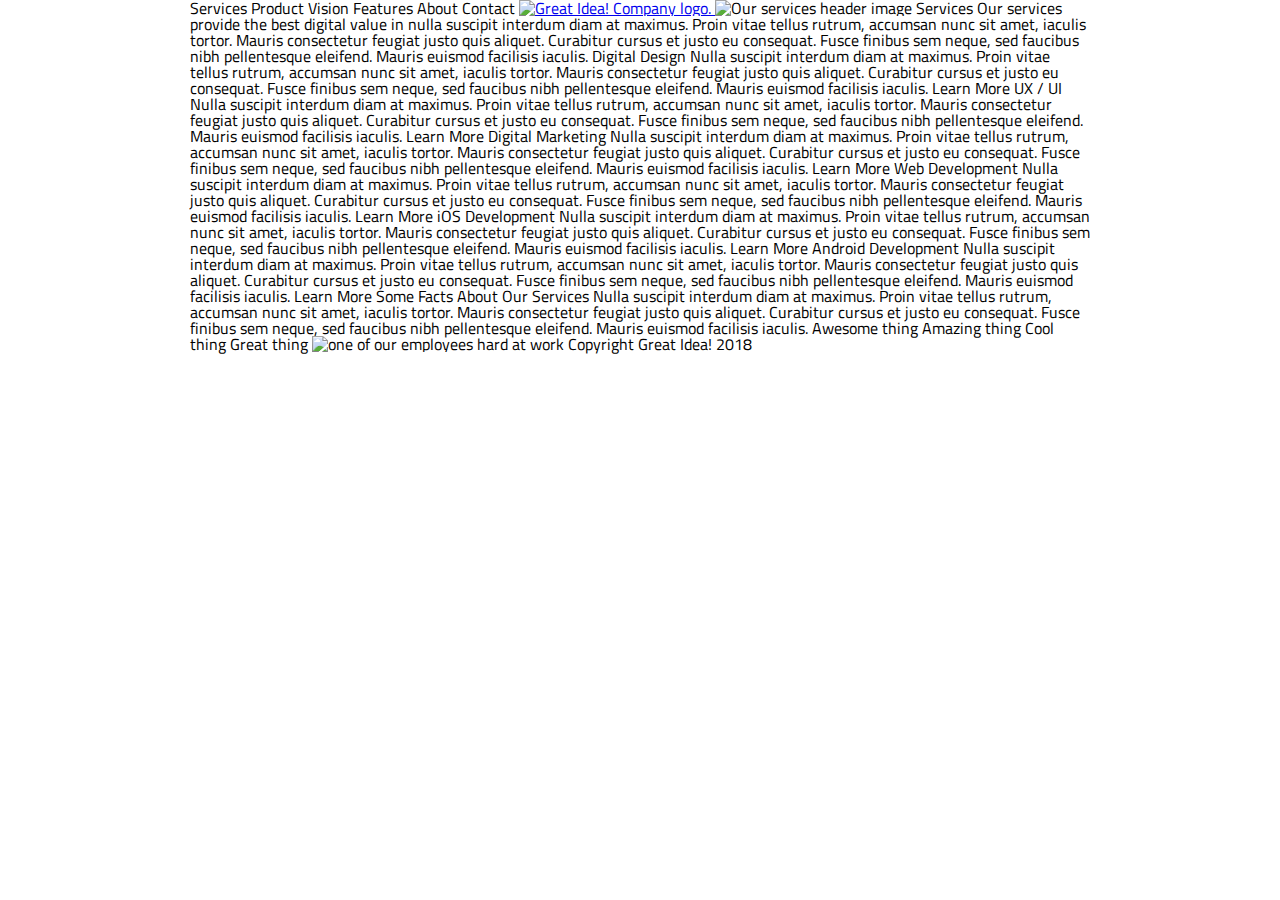
==== great-idea/services.html @ 1a85c4cb "header/section1 done" ====
<!doctype html>

<html lang="en">
<head>
  <meta charset="utf-8">

  <title>Great Idea!</title>

  <link href="https://fonts.googleapis.com/css?family=Bangers|Titillium+Web" rel="stylesheet">
  <link rel="stylesheet" href="css/index.css">

  <!--[if lt IE 9]>
    <script src="https://cdnjs.cloudflare.com/ajax/libs/html5shiv/3.7.3/html5shiv.js"></script>
  <![endif]-->
</head>

<body>


Services
Product
Vision
Features
About
Contact

<a href="index.html">
  <img class="logo" src="img/logo.png" alt="Great Idea! Company logo.">
</a>

<img class="services-header-img" src="img/services-header.jpg" alt="Our services header image">

Services

Our services provide the best digital value in nulla suscipit interdum diam at maximus. Proin vitae tellus rutrum, accumsan nunc sit amet, iaculis tortor. Mauris consectetur feugiat justo quis aliquet. Curabitur cursus et justo eu consequat. Fusce finibus sem neque, sed faucibus nibh pellentesque eleifend. Mauris euismod facilisis iaculis.


Digital Design

Nulla suscipit interdum diam at maximus. Proin vitae tellus rutrum, accumsan nunc sit amet, iaculis tortor. Mauris consectetur feugiat justo quis aliquet. Curabitur cursus et justo eu consequat. Fusce finibus sem neque, sed faucibus nibh pellentesque
eleifend. Mauris euismod facilisis iaculis.

Learn More



UX / UI

Nulla suscipit interdum diam at maximus. Proin vitae tellus rutrum, accumsan nunc sit amet, iaculis tortor. Mauris consectetur feugiat justo quis aliquet. Curabitur cursus et justo eu consequat. Fusce finibus sem neque, sed faucibus nibh pellentesque
eleifend. Mauris euismod facilisis iaculis.

Learn More



Digital Marketing

Nulla suscipit interdum diam at maximus. Proin vitae tellus rutrum, accumsan nunc sit amet, iaculis tortor. Mauris consectetur feugiat justo quis aliquet. Curabitur cursus et justo eu consequat. Fusce finibus sem neque, sed faucibus nibh pellentesque
eleifend. Mauris euismod facilisis iaculis.

Learn More



Web Development

Nulla suscipit interdum diam at maximus. Proin vitae tellus rutrum, accumsan nunc sit amet, iaculis tortor. Mauris consectetur feugiat justo quis aliquet. Curabitur cursus et justo eu consequat. Fusce finibus sem neque, sed faucibus nibh pellentesque
eleifend. Mauris euismod facilisis iaculis.

Learn More



iOS Development

Nulla suscipit interdum diam at maximus. Proin vitae tellus rutrum, accumsan nunc sit amet, iaculis tortor. Mauris consectetur feugiat justo quis aliquet. Curabitur cursus et justo eu consequat. Fusce finibus sem neque, sed faucibus nibh pellentesque
eleifend. Mauris euismod facilisis iaculis.

Learn More



Android Development

Nulla suscipit interdum diam at maximus. Proin vitae tellus rutrum, accumsan nunc sit amet, iaculis tortor. Mauris consectetur feugiat justo quis aliquet. Curabitur cursus et justo eu consequat. Fusce finibus sem neque, sed faucibus nibh pellentesque
eleifend. Mauris euismod facilisis iaculis.

Learn More


Some Facts About Our Services

Nulla suscipit interdum diam at maximus. Proin vitae tellus rutrum, accumsan nunc sit amet, iaculis tortor. Mauris consectetur feugiat justo quis aliquet. Curabitur cursus et justo eu consequat. Fusce finibus sem neque, sed faucibus nibh pellentesque
eleifend. Mauris euismod facilisis iaculis.


Awesome thing
Amazing thing
Cool thing
Great thing

<img class="services-info-img" src="img/services-info.png" alt="one of our employees hard at work">

Copyright Great Idea! 2018

</body>

</html>
---- great-idea/css/index.css ----
/* http://meyerweb.com/eric/tools/css/reset/ 
   v2.0 | 20110126
   License: none (public domain)
*/

html, body, div, span, applet, object, iframe,
h1, h2, h3, h4, h5, h6, p, blockquote, pre,
a, abbr, acronym, address, big, cite, code,
del, dfn, em, img, ins, kbd, q, s, samp,
small, strike, strong, sub, sup, tt, var,
b, u, i, center,
dl, dt, dd, ol, ul, li,
fieldset, form, label, legend,
table, caption, tbody, tfoot, thead, tr, th, td,
article, aside, canvas, details, embed, 
figure, figcaption, footer, header, hgroup, 
menu, nav, output, ruby, section, summary,
time, mark, audio, video {
	margin: 0;
	padding: 0;
	border: 0;
	font-size: 100%;
	font: inherit;
	vertical-align: baseline;
}
/* HTML5 display-role reset for older browsers */
article, aside, details, figcaption, figure, 
footer, header, hgroup, menu, nav, section {
	display: block;
}
body {
	width: 900px;
	margin: 0 auto;
	line-height: 1;
}
ol, ul {
	list-style: none;
}
blockquote, q {
	quotes: none;
}
blockquote:before, blockquote:after,
q:before, q:after {
	content: '';
	content: none;
}
table {
	border-collapse: collapse;
	border-spacing: 0;
}

/* Set every element's box-sizing to border-box */
* {
    box-sizing: border-box;
}

html, body {
    height: 100%;
    font-family: 'Titillium Web', sans-serif;
}

h1, h2, h3, h4, h5 {
    font-family: 'Bangers', cursive;
    letter-spacing: 1px;
    margin-bottom: 15px;
}

/* Copy and paste your work from yesterday here and start to refactor into flexbox */

/* index.html styles here */

/* Header Styles */
header {
	display:flex;
	justify-content:space-between;
}
nav {
	width:70%;
	padding:25px;
	display:flex;
}
nav a {
	text-align:center;
	color:grey;
	text-decoration:none;
	width:16%;
}


/* Section one styles */
.one {
	padding:30px;
	display:flex;
}
.innovate {
	width:50%;
	text-align:center;
	margin:15px;
}
.innovate h1 {
	font-size:75px;
}
button {
	padding:10px 55px 10px 55px;
}

/* Mid-container used to add top and bottom border around middle of page */
.mid-container{
	border-top: 1px solid black;
	border-bottom: 1px solid black;
	padding-top:25px;
	padding-bottom:25px;
	margin-top:25px;
	margin-bottom:25px;
}
.mid-img{
	padding:15px;
}

/* Section two styles */
.two{
	border-top: 1px solid black;
	display:inline-block;
	width:100%;
	padding:20px;
}
.sectionTwo-containers{
	display:inline-block;
	width:49%
}

/* Section three styles */
.three{
	border-bottom:1px solid black;
	padding:20px;
}
.sectionThree-containers{
	display:inline-block;
	width:33%;
}

/* Footer styles */
footer {
	padding-top:20px;
}
address p{
	margin-bottom:20px;
}
#copyright {
	text-align:center;
}
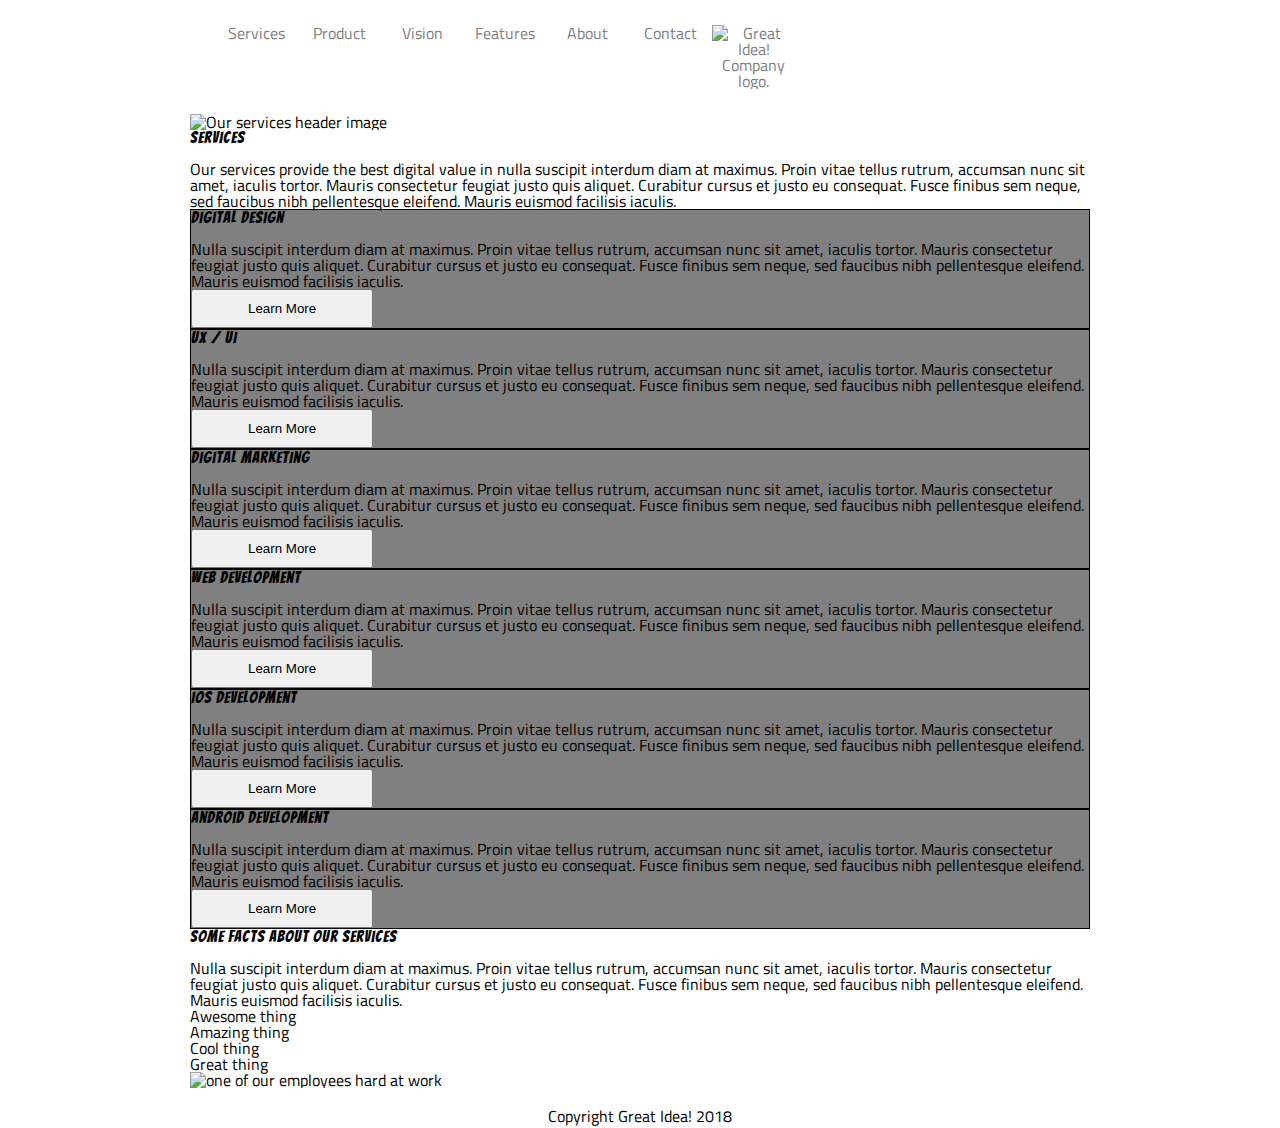
==== commit c69a687e: "semantics done for services.html" ====
--- a/great-idea/services.html
+++ b/great-idea/services.html
@@ -16,92 +16,135 @@
 
 <body>
 
+  <!-- Footer content -->
 
-Services
-Product
-Vision
-Features
-About
-Contact
+  <!-- Header content -->
+  <header>
+    <nav>
+      <a href="#">Services</a>
+      <a href="#">Product</a>
+      <a href="#">Vision</a>
+      <a href="#">Features</a>
+      <a href="#">About</a>
+      <a href="#">Contact</a>
+      <a href="index.html">
+        <img class="logo" src="img/logo.png" alt="Great Idea! Company logo.">
+      </a>
+    </nav>
+    
+  </header>
 
-<a href="index.html">
-  <img class="logo" src="img/logo.png" alt="Great Idea! Company logo.">
-</a>
+
 
 <img class="services-header-img" src="img/services-header.jpg" alt="Our services header image">
 
-Services
+<!-- Services content -->
+<section class="service-section">
+  <h2>Services</h2>
 
-Our services provide the best digital value in nulla suscipit interdum diam at maximus. Proin vitae tellus rutrum, accumsan nunc sit amet, iaculis tortor. Mauris consectetur feugiat justo quis aliquet. Curabitur cursus et justo eu consequat. Fusce finibus sem neque, sed faucibus nibh pellentesque eleifend. Mauris euismod facilisis iaculis.
+  <p>
+    Our services provide the best digital value in nulla suscipit interdum diam at maximus. 
+    Proin vitae tellus rutrum, accumsan nunc sit amet, iaculis tortor. 
+    Mauris consectetur feugiat justo quis aliquet. Curabitur cursus et justo eu consequat. 
+    Fusce finibus sem neque, sed faucibus nibh pellentesque eleifend. 
+    Mauris euismod facilisis iaculis.
+  </p>
+</section>
+
+<!-- Middle section content -->
+<section class="middle-section">
+  <div class="mid-container">
+    <h3>Digital Design</h3>
+
+    <p>
+      Nulla suscipit interdum diam at maximus. Proin vitae tellus rutrum, accumsan nunc sit amet, iaculis tortor. Mauris consectetur feugiat justo quis aliquet. Curabitur cursus et justo eu consequat. Fusce finibus sem neque, sed faucibus nibh pellentesque
+      eleifend. Mauris euismod facilisis iaculis.
+    </p>
+
+    <button type="button">Learn More</button>
+  </div>
 
 
-Digital Design
+  <div class="mid-container">
+    <h3>UX / UI</h3>
 
-Nulla suscipit interdum diam at maximus. Proin vitae tellus rutrum, accumsan nunc sit amet, iaculis tortor. Mauris consectetur feugiat justo quis aliquet. Curabitur cursus et justo eu consequat. Fusce finibus sem neque, sed faucibus nibh pellentesque
-eleifend. Mauris euismod facilisis iaculis.
+    <p>
+      Nulla suscipit interdum diam at maximus. Proin vitae tellus rutrum, accumsan nunc sit amet, iaculis tortor. Mauris consectetur feugiat justo quis aliquet. Curabitur cursus et justo eu consequat. Fusce finibus sem neque, sed faucibus nibh pellentesque
+      eleifend. Mauris euismod facilisis iaculis.
+    </p>
 
-Learn More
+    <button type="button">Learn More</button>
+  </div>
 
+  <div class="mid-container">
+    <h3>Digital Marketing</h3>
 
+    <p>
+      Nulla suscipit interdum diam at maximus. Proin vitae tellus rutrum, accumsan nunc sit amet, iaculis tortor. Mauris consectetur feugiat justo quis aliquet. Curabitur cursus et justo eu consequat. Fusce finibus sem neque, sed faucibus nibh pellentesque
+      eleifend. Mauris euismod facilisis iaculis.
+    </p>
 
-UX / UI
+    <button type="button">Learn More</button>
+  </div>
 
-Nulla suscipit interdum diam at maximus. Proin vitae tellus rutrum, accumsan nunc sit amet, iaculis tortor. Mauris consectetur feugiat justo quis aliquet. Curabitur cursus et justo eu consequat. Fusce finibus sem neque, sed faucibus nibh pellentesque
-eleifend. Mauris euismod facilisis iaculis.
+  <div class="mid-container">
+    <h3>Web Development</h3>
 
-Learn More
+    <p>
+      Nulla suscipit interdum diam at maximus. Proin vitae tellus rutrum, accumsan nunc sit amet, iaculis tortor. Mauris consectetur feugiat justo quis aliquet. Curabitur cursus et justo eu consequat. Fusce finibus sem neque, sed faucibus nibh pellentesque
+      eleifend. Mauris euismod facilisis iaculis.
+    </p>
 
+    <button type="button">Learn More</button>
+  </div>
 
+  <div class="mid-container">
+    <h3>iOS Development</h3>
 
-Digital Marketing
+    <p>
+      Nulla suscipit interdum diam at maximus. Proin vitae tellus rutrum, accumsan nunc sit amet, iaculis tortor. Mauris consectetur feugiat justo quis aliquet. Curabitur cursus et justo eu consequat. Fusce finibus sem neque, sed faucibus nibh pellentesque
+      eleifend. Mauris euismod facilisis iaculis.
+    </p>
 
-Nulla suscipit interdum diam at maximus. Proin vitae tellus rutrum, accumsan nunc sit amet, iaculis tortor. Mauris consectetur feugiat justo quis aliquet. Curabitur cursus et justo eu consequat. Fusce finibus sem neque, sed faucibus nibh pellentesque
-eleifend. Mauris euismod facilisis iaculis.
+    <button type="button">Learn More</button>
+  </div>
 
-Learn More
+  <div class="mid-container">
+    <h3>Android Development</h3>
 
+    <p>
+      Nulla suscipit interdum diam at maximus. Proin vitae tellus rutrum, accumsan nunc sit amet, iaculis tortor. Mauris consectetur feugiat justo quis aliquet. Curabitur cursus et justo eu consequat. Fusce finibus sem neque, sed faucibus nibh pellentesque
+      eleifend. Mauris euismod facilisis iaculis.
+    </p>
 
+    <button type="button">Learn More</button>
+  </div>
+</section>
 
-Web Development
+<!-- Facts about services content -->
+<section class="facts-section">
+  <div>
+      <h3>Some Facts About Our Services</h3>
 
-Nulla suscipit interdum diam at maximus. Proin vitae tellus rutrum, accumsan nunc sit amet, iaculis tortor. Mauris consectetur feugiat justo quis aliquet. Curabitur cursus et justo eu consequat. Fusce finibus sem neque, sed faucibus nibh pellentesque
-eleifend. Mauris euismod facilisis iaculis.
+      <p>
+        Nulla suscipit interdum diam at maximus. Proin vitae tellus rutrum, accumsan nunc sit amet, iaculis tortor. Mauris consectetur feugiat justo quis aliquet. Curabitur cursus et justo eu consequat. Fusce finibus sem neque, sed faucibus nibh pellentesque
+        eleifend. Mauris euismod facilisis iaculis.
+      </p>
+    
+      <ul>
+        <li>Awesome thing</li>
+        <li>Amazing thing</li>
+        <li>Cool thing</li>
+        <li>Great thing</li>
+      </ul>
+  </div> 
+  <img class="services-info-img" src="img/services-info.png" alt="one of our employees hard at work">
+</section>
 
-Learn More
-
-
-
-iOS Development
-
-Nulla suscipit interdum diam at maximus. Proin vitae tellus rutrum, accumsan nunc sit amet, iaculis tortor. Mauris consectetur feugiat justo quis aliquet. Curabitur cursus et justo eu consequat. Fusce finibus sem neque, sed faucibus nibh pellentesque
-eleifend. Mauris euismod facilisis iaculis.
-
-Learn More
-
-
-
-Android Development
-
-Nulla suscipit interdum diam at maximus. Proin vitae tellus rutrum, accumsan nunc sit amet, iaculis tortor. Mauris consectetur feugiat justo quis aliquet. Curabitur cursus et justo eu consequat. Fusce finibus sem neque, sed faucibus nibh pellentesque
-eleifend. Mauris euismod facilisis iaculis.
-
-Learn More
-
-
-Some Facts About Our Services
-
-Nulla suscipit interdum diam at maximus. Proin vitae tellus rutrum, accumsan nunc sit amet, iaculis tortor. Mauris consectetur feugiat justo quis aliquet. Curabitur cursus et justo eu consequat. Fusce finibus sem neque, sed faucibus nibh pellentesque
-eleifend. Mauris euismod facilisis iaculis.
-
-
-Awesome thing
-Amazing thing
-Cool thing
-Great thing
-
-<img class="services-info-img" src="img/services-info.png" alt="one of our employees hard at work">
-
-Copyright Great Idea! 2018
+<!-- Footer content -->
+<footer id="copyright">
+  Copyright Great Idea! 2018
+</footer>
 
 </body>
 
--- a/great-idea/css/index.css
+++ b/great-idea/css/index.css
@@ -65,9 +65,8 @@
     margin-bottom: 15px;
 }
 
-/* Copy and paste your work from yesterday here and start to refactor into flexbox */
+/* index.html styles below */
 
-/* index.html styles here */
 
 /* Header Styles */
 header {
@@ -91,9 +90,9 @@
 .one {
 	padding:30px;
 	display:flex;
+	justify-content:space-between;
 }
 .innovate {
-	width:50%;
 	text-align:center;
 	margin:15px;
 }
@@ -104,40 +103,26 @@
 	padding:10px 55px 10px 55px;
 }
 
-/* Mid-container used to add top and bottom border around middle of page */
-.mid-container{
-	border-top: 1px solid black;
-	border-bottom: 1px solid black;
-	padding-top:25px;
-	padding-bottom:25px;
-	margin-top:25px;
-	margin-bottom:25px;
-}
-.mid-img{
-	padding:15px;
-}
 
 /* Section two styles */
 .two{
 	border-top: 1px solid black;
-	display:inline-block;
+	display:flex;
 	width:100%;
 	padding:20px;
 }
-.sectionTwo-containers{
-	display:inline-block;
-	width:49%
-}
+
 
 /* Section three styles */
 .three{
+	display:flex;
 	border-bottom:1px solid black;
 	padding:20px;
 }
-.sectionThree-containers{
+/* .sectionThree-containers{
 	display:inline-block;
 	width:33%;
-}
+} */
 
 /* Footer styles */
 footer {
@@ -148,4 +133,15 @@
 }
 #copyright {
 	text-align:center;
-}+}
+
+
+/* Services.html styles below */
+
+/* Middle section styles */
+.mid-container {
+	border:1px solid black;
+	background-color:gray;
+}
+
+/* Services section styles */
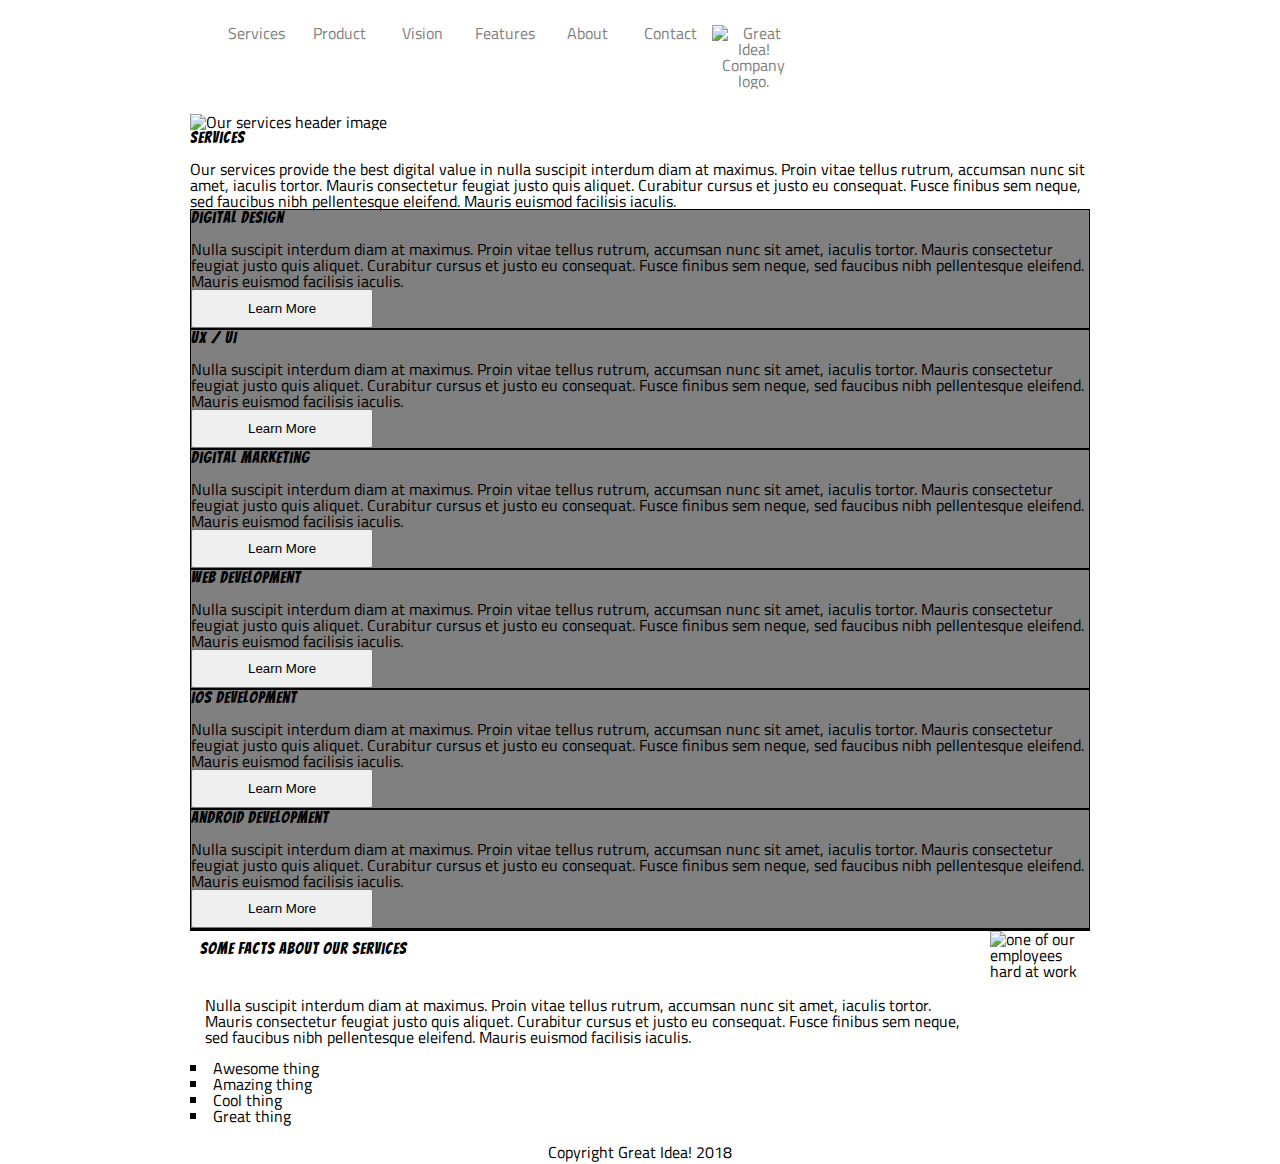
==== commit b394a9f6: "work save before standup" ====
--- a/great-idea/services.html
+++ b/great-idea/services.html
@@ -121,22 +121,25 @@
   </div>
 </section>
 
+<!-- Div placed for border across page -->
+<div class="border"></div>
+
 <!-- Facts about services content -->
 <section class="facts-section">
   <div>
-      <h3>Some Facts About Our Services</h3>
+    <h3>Some Facts About Our Services</h3>
 
-      <p>
-        Nulla suscipit interdum diam at maximus. Proin vitae tellus rutrum, accumsan nunc sit amet, iaculis tortor. Mauris consectetur feugiat justo quis aliquet. Curabitur cursus et justo eu consequat. Fusce finibus sem neque, sed faucibus nibh pellentesque
-        eleifend. Mauris euismod facilisis iaculis.
-      </p>
-    
-      <ul>
-        <li>Awesome thing</li>
-        <li>Amazing thing</li>
-        <li>Cool thing</li>
-        <li>Great thing</li>
-      </ul>
+    <p>
+      Nulla suscipit interdum diam at maximus. Proin vitae tellus rutrum, accumsan nunc sit amet, iaculis tortor. Mauris consectetur feugiat justo quis aliquet. Curabitur cursus et justo eu consequat. Fusce finibus sem neque, sed faucibus nibh pellentesque
+      eleifend. Mauris euismod facilisis iaculis.
+    </p>
+ 
+    <ul class="list">
+      <li>Awesome thing</li>
+      <li>Amazing thing</li>
+      <li>Cool thing</li>
+      <li>Great thing</li>
+    </ul>
   </div> 
   <img class="services-info-img" src="img/services-info.png" alt="one of our employees hard at work">
 </section>
--- a/great-idea/css/index.css
+++ b/great-idea/css/index.css
@@ -138,10 +138,35 @@
 
 /* Services.html styles below */
 
+
+/* Services section styles */
+
+
+
 /* Middle section styles */
 .mid-container {
 	border:1px solid black;
 	background-color:gray;
 }
 
-/* Services section styles */
+/* Facts section styles */
+.facts-section {
+	display:flex;
+}
+.facts-section h3 {
+	padding:10px;
+}
+.facts-section p {
+	padding:15px;
+}
+.list{
+	list-style-type: square;
+	list-style-position: inside;
+}
+
+
+.border{
+	border:1px solid black;
+	width:100%;
+
+}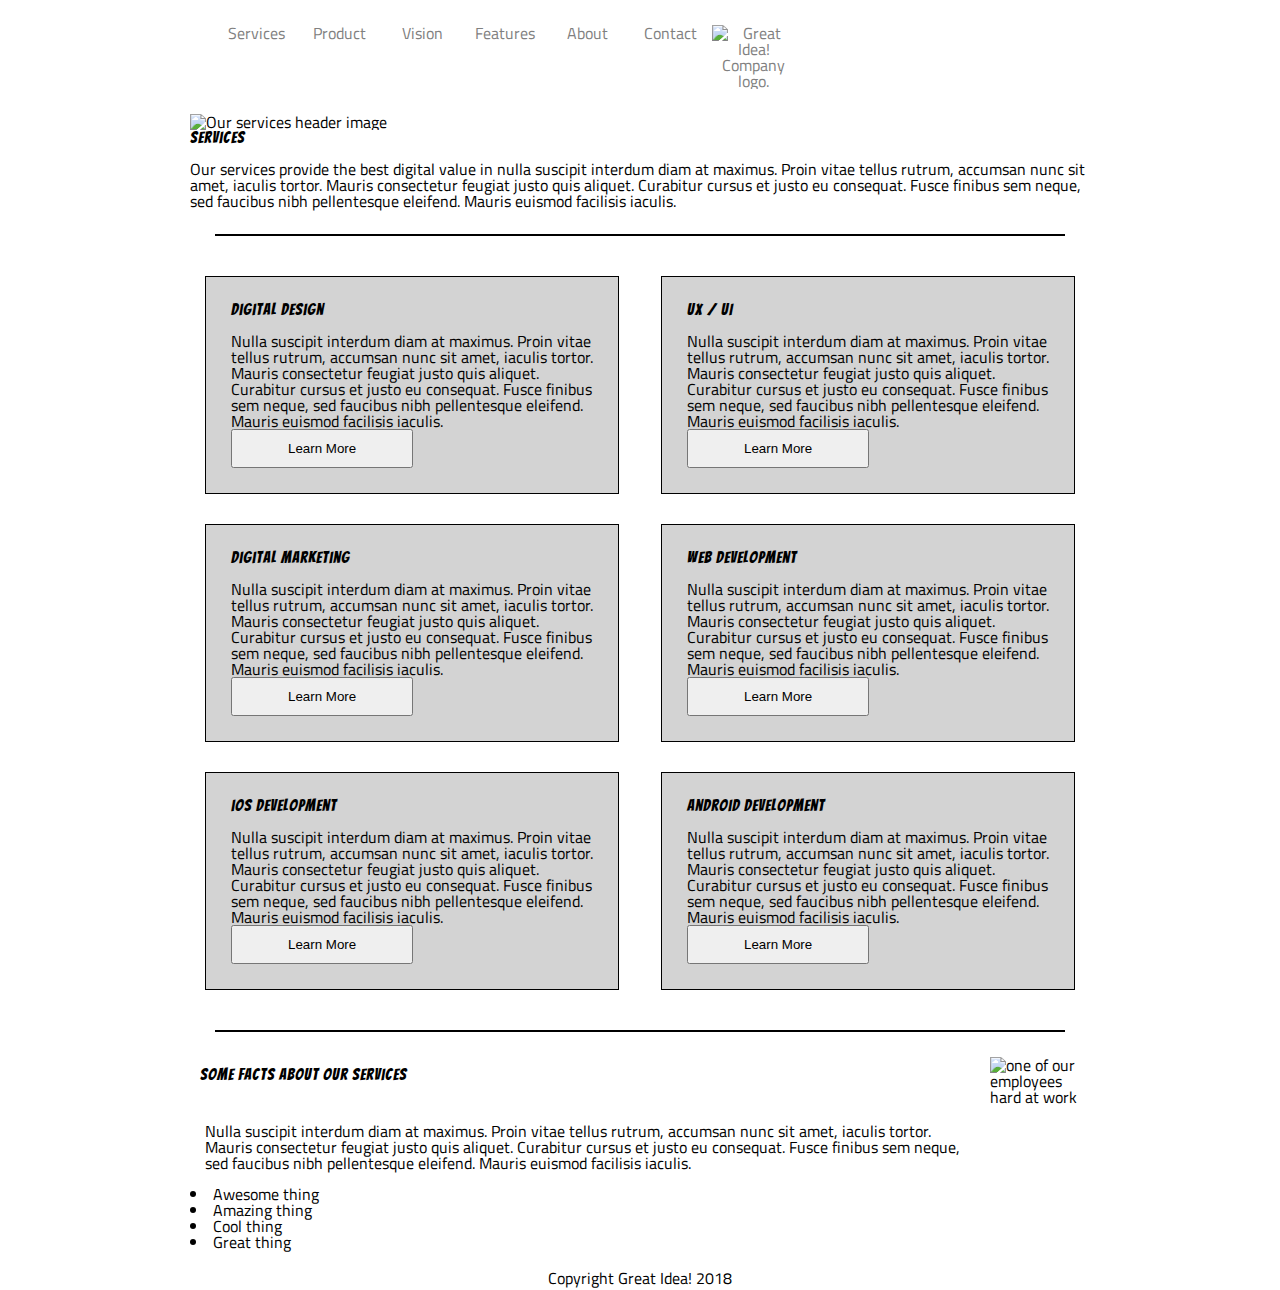
==== commit b082a8b2: "page borders in place" ====
--- a/great-idea/services.html
+++ b/great-idea/services.html
@@ -50,6 +50,9 @@
     Mauris euismod facilisis iaculis.
   </p>
 </section>
+
+<!-- Div placed for border across page -->
+<div class="border"></div>
 
 <!-- Middle section content -->
 <section class="middle-section">
--- a/great-idea/css/index.css
+++ b/great-idea/css/index.css
@@ -34,7 +34,7 @@
 	line-height: 1;
 }
 ol, ul {
-	list-style: none;
+	list-style-position:inside;
 }
 blockquote, q {
 	quotes: none;
@@ -119,10 +119,6 @@
 	border-bottom:1px solid black;
 	padding:20px;
 }
-/* .sectionThree-containers{
-	display:inline-block;
-	width:33%;
-} */
 
 /* Footer styles */
 footer {
@@ -144,14 +140,23 @@
 
 
 /* Middle section styles */
+.middle-section{
+	display:flex;
+	flex-wrap:wrap;
+	justify-content:space-between;
+}
 .mid-container {
 	border:1px solid black;
-	background-color:gray;
+	background-color:lightgray;
+	width:46%;
+	margin:15px;
+	padding:25px;
 }
 
 /* Facts section styles */
 .facts-section {
 	display:flex;
+	margin:0 auto;
 }
 .facts-section h3 {
 	padding:10px;
@@ -159,14 +164,13 @@
 .facts-section p {
 	padding:15px;
 }
-.list{
+/* .list{
 	list-style-type: square;
 	list-style-position: inside;
-}
+} */
 
 
 .border{
 	border:1px solid black;
-	width:100%;
-
+	margin:25px 25px;
 }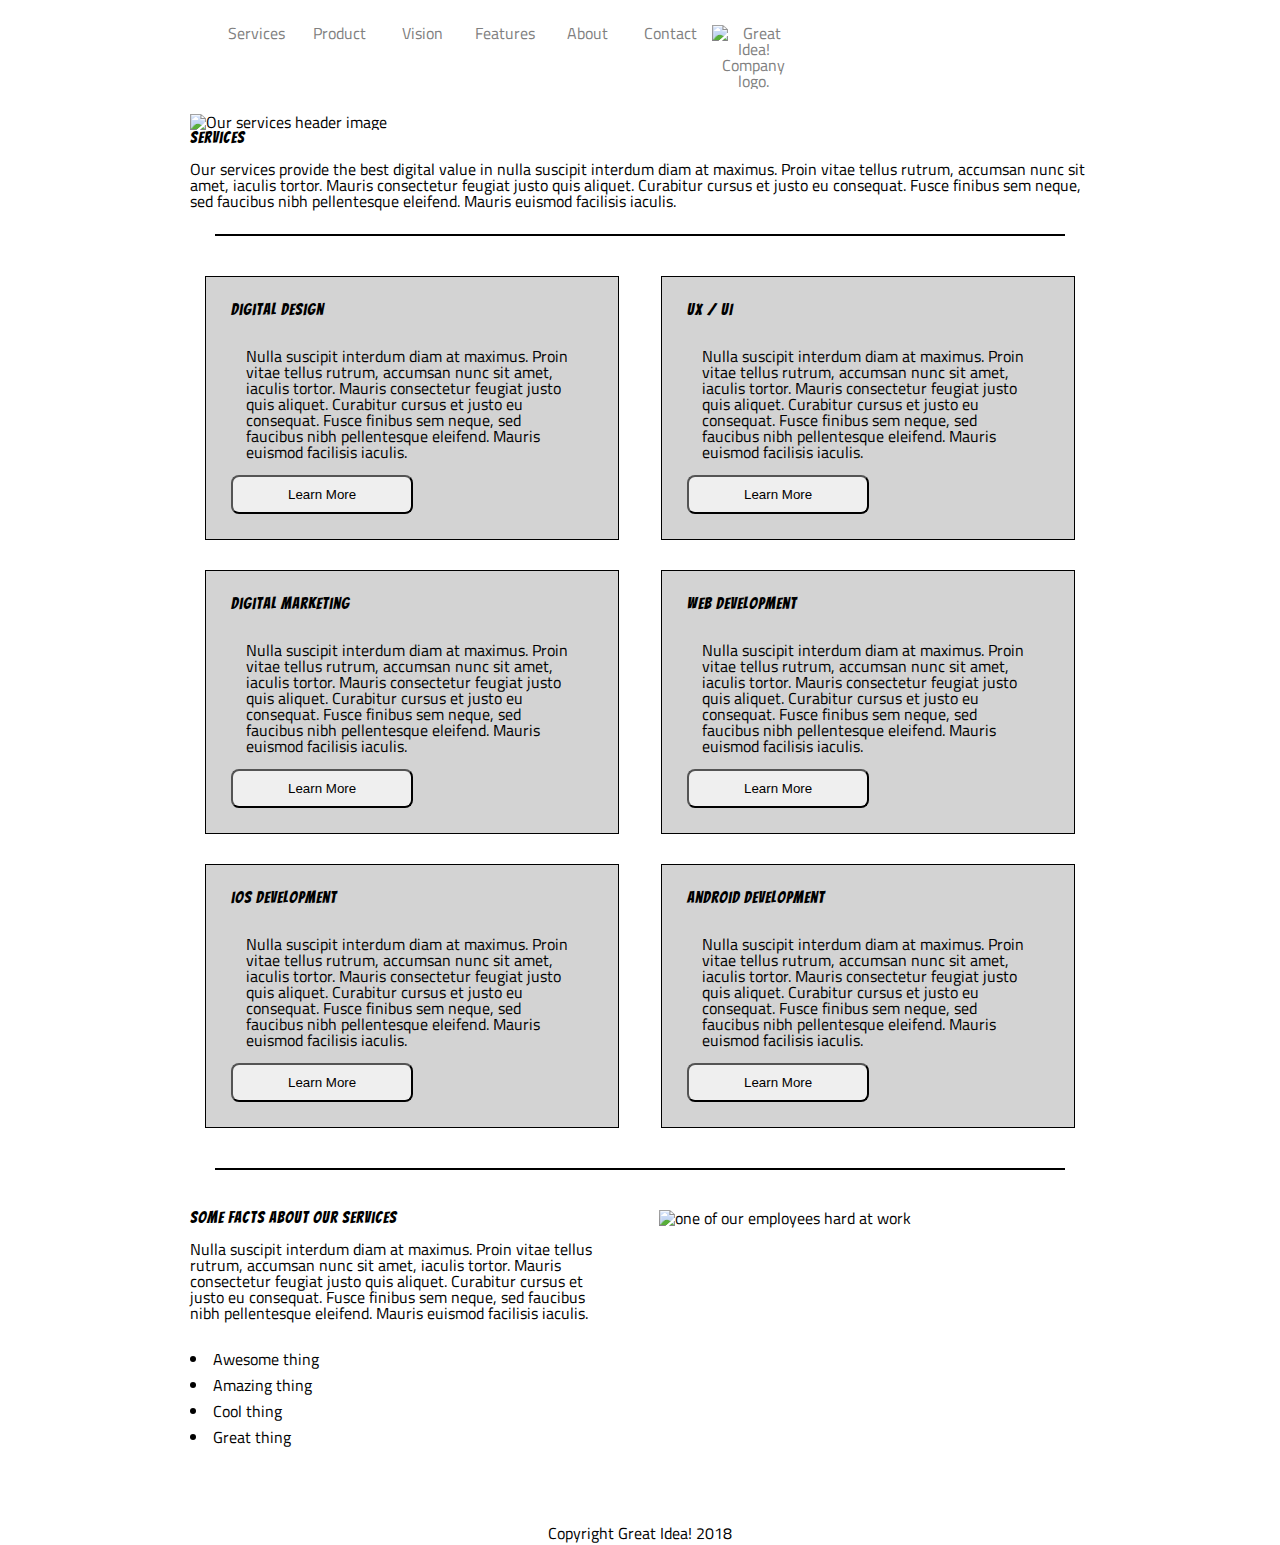
==== commit c3a8989d: "finishing touches on footer/facts-section" ====
--- a/great-idea/services.html
+++ b/great-idea/services.html
@@ -15,9 +15,6 @@
 </head>
 
 <body>
-
-  <!-- Footer content -->
-
   <!-- Header content -->
   <header>
     <nav>
@@ -138,10 +135,10 @@
     </p>
  
     <ul class="list">
-      <li>Awesome thing</li>
-      <li>Amazing thing</li>
-      <li>Cool thing</li>
-      <li>Great thing</li>
+      <li class="list-item">Awesome thing</li>
+      <li class="list-item">Amazing thing</li>
+      <li class="list-item">Cool thing</li>
+      <li class="list-item">Great thing</li>
     </ul>
   </div> 
   <img class="services-info-img" src="img/services-info.png" alt="one of our employees hard at work">
--- a/great-idea/css/index.css
+++ b/great-idea/css/index.css
@@ -152,24 +152,35 @@
 	margin:15px;
 	padding:25px;
 }
+.mid-container p {
+	padding:15px;
+}
+.mid-container button{
+	text-align:center;
+	border-radius:8px;
+	border-color:black;
+}
+
 
 /* Facts section styles */
 .facts-section {
 	display:flex;
-	margin:0 auto;
+	margin-bottom:50px;
+	margin-top:40px;
 }
-.facts-section h3 {
-	padding:10px;
+.facts-section div {
+	width:46%;
+	margin-right:55px;
 }
 .facts-section p {
-	padding:15px;
+	margin-bottom:30px;
 }
-/* .list{
-	list-style-type: square;
-	list-style-position: inside;
-} */
+.list-item{
+	margin-bottom:10px;
+}
 
 
+/* Border styles */
 .border{
 	border:1px solid black;
 	margin:25px 25px;
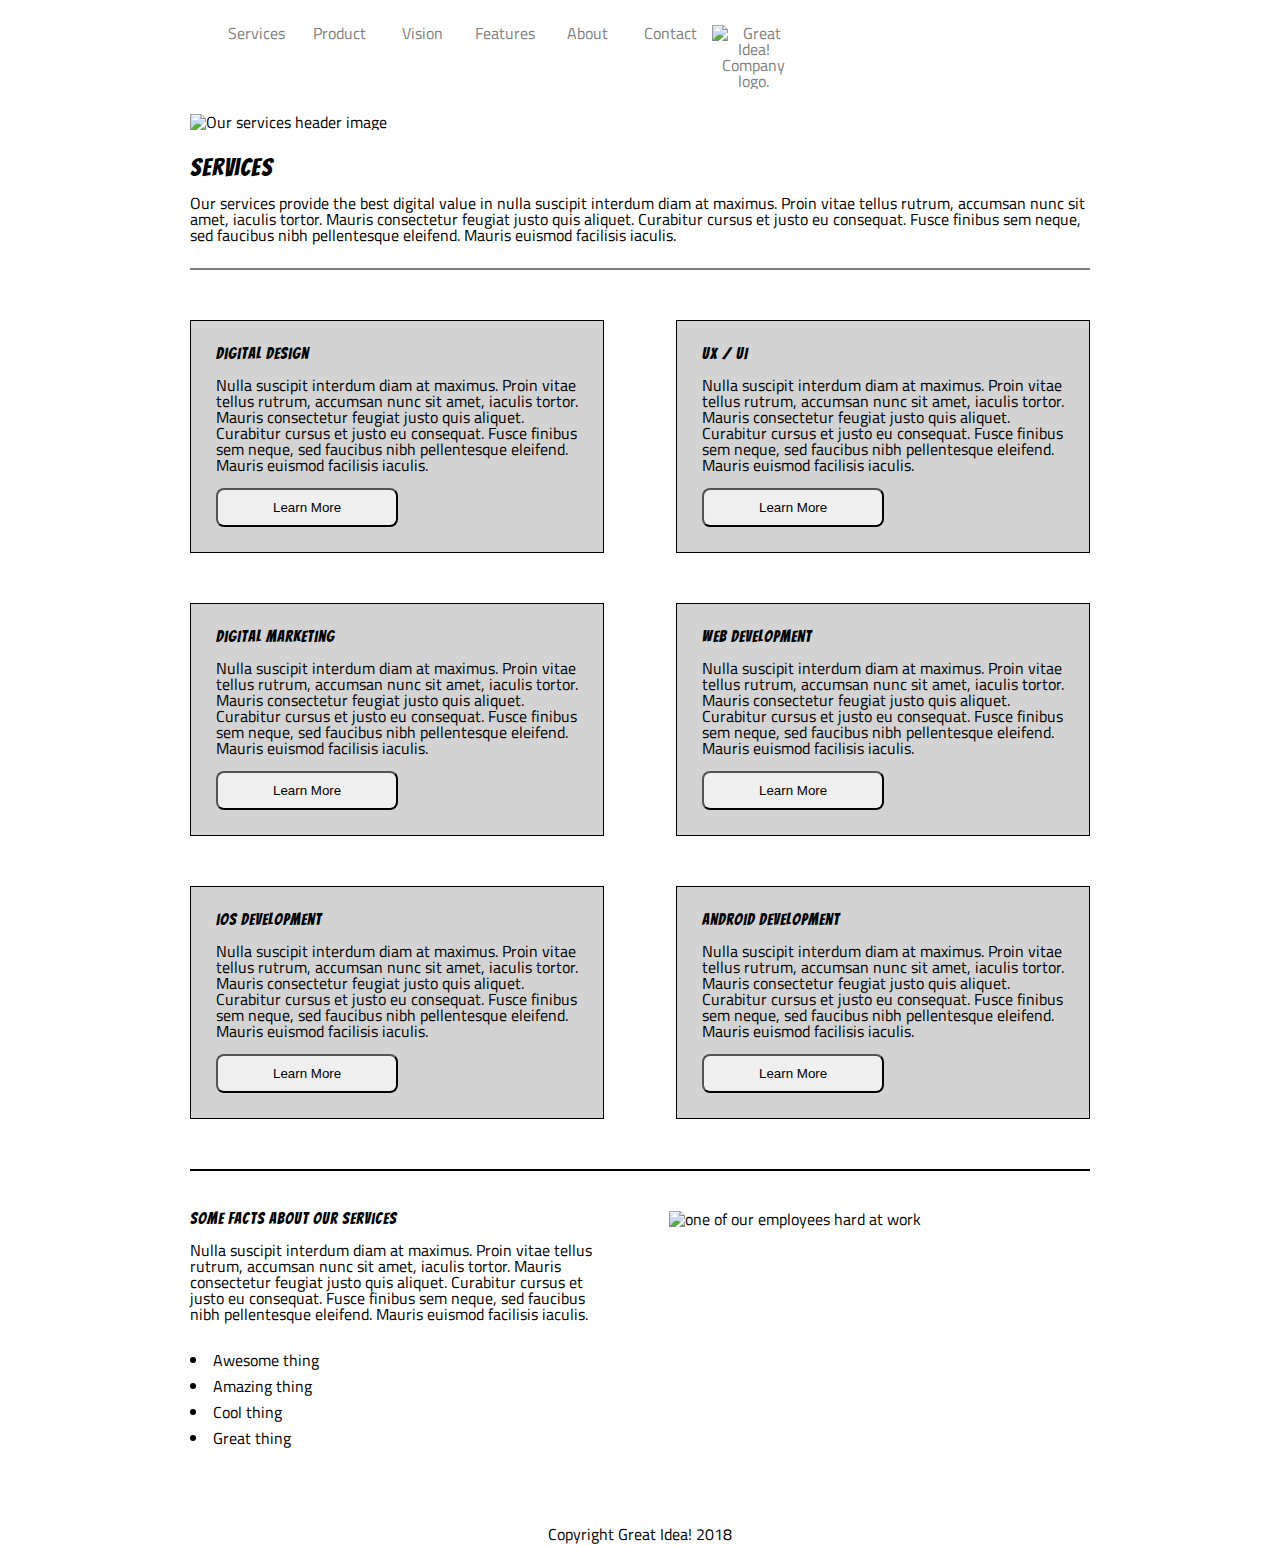
==== commit e9060457: "service section done" ====
--- a/great-idea/services.html
+++ b/great-idea/services.html
@@ -37,7 +37,7 @@
 
 <!-- Services content -->
 <section class="service-section">
-  <h2>Services</h2>
+  <h1>Services</h1>
 
   <p>
     Our services provide the best digital value in nulla suscipit interdum diam at maximus. 
@@ -49,7 +49,7 @@
 </section>
 
 <!-- Div placed for border across page -->
-<div class="border"></div>
+<div class="border1"></div>
 
 <!-- Middle section content -->
 <section class="middle-section">
@@ -122,7 +122,7 @@
 </section>
 
 <!-- Div placed for border across page -->
-<div class="border"></div>
+<div class="border2"></div>
 
 <!-- Facts about services content -->
 <section class="facts-section">
--- a/great-idea/css/index.css
+++ b/great-idea/css/index.css
@@ -135,8 +135,20 @@
 /* Services.html styles below */
 
 
+/* Header section styles */
+.services-header-img{
+	width:100%
+}
+
+
 /* Services section styles */
-
+.service-section {
+	margin-top:25px;
+	margin-bottom:25px;
+}
+.service-section h1 {
+	font-size:25px;
+}
 
 
 /* Middle section styles */
@@ -149,11 +161,12 @@
 	border:1px solid black;
 	background-color:lightgray;
 	width:46%;
-	margin:15px;
+	margin-bottom:25px;
+	margin-top:25px;
 	padding:25px;
 }
 .mid-container p {
-	padding:15px;
+	margin-bottom:15px;
 }
 .mid-container button{
 	text-align:center;
@@ -170,7 +183,7 @@
 }
 .facts-section div {
 	width:46%;
-	margin-right:55px;
+	margin-right:65px;
 }
 .facts-section p {
 	margin-bottom:30px;
@@ -181,7 +194,13 @@
 
 
 /* Border styles */
-.border{
+.border1{
+	border:1px solid gray;
+	margin-top:25px; 
+	margin-bottom:25px;
+}
+.border2{
 	border:1px solid black;
-	margin:25px 25px;
+	margin-top:25px;
+	margin-bottom:25px;
 }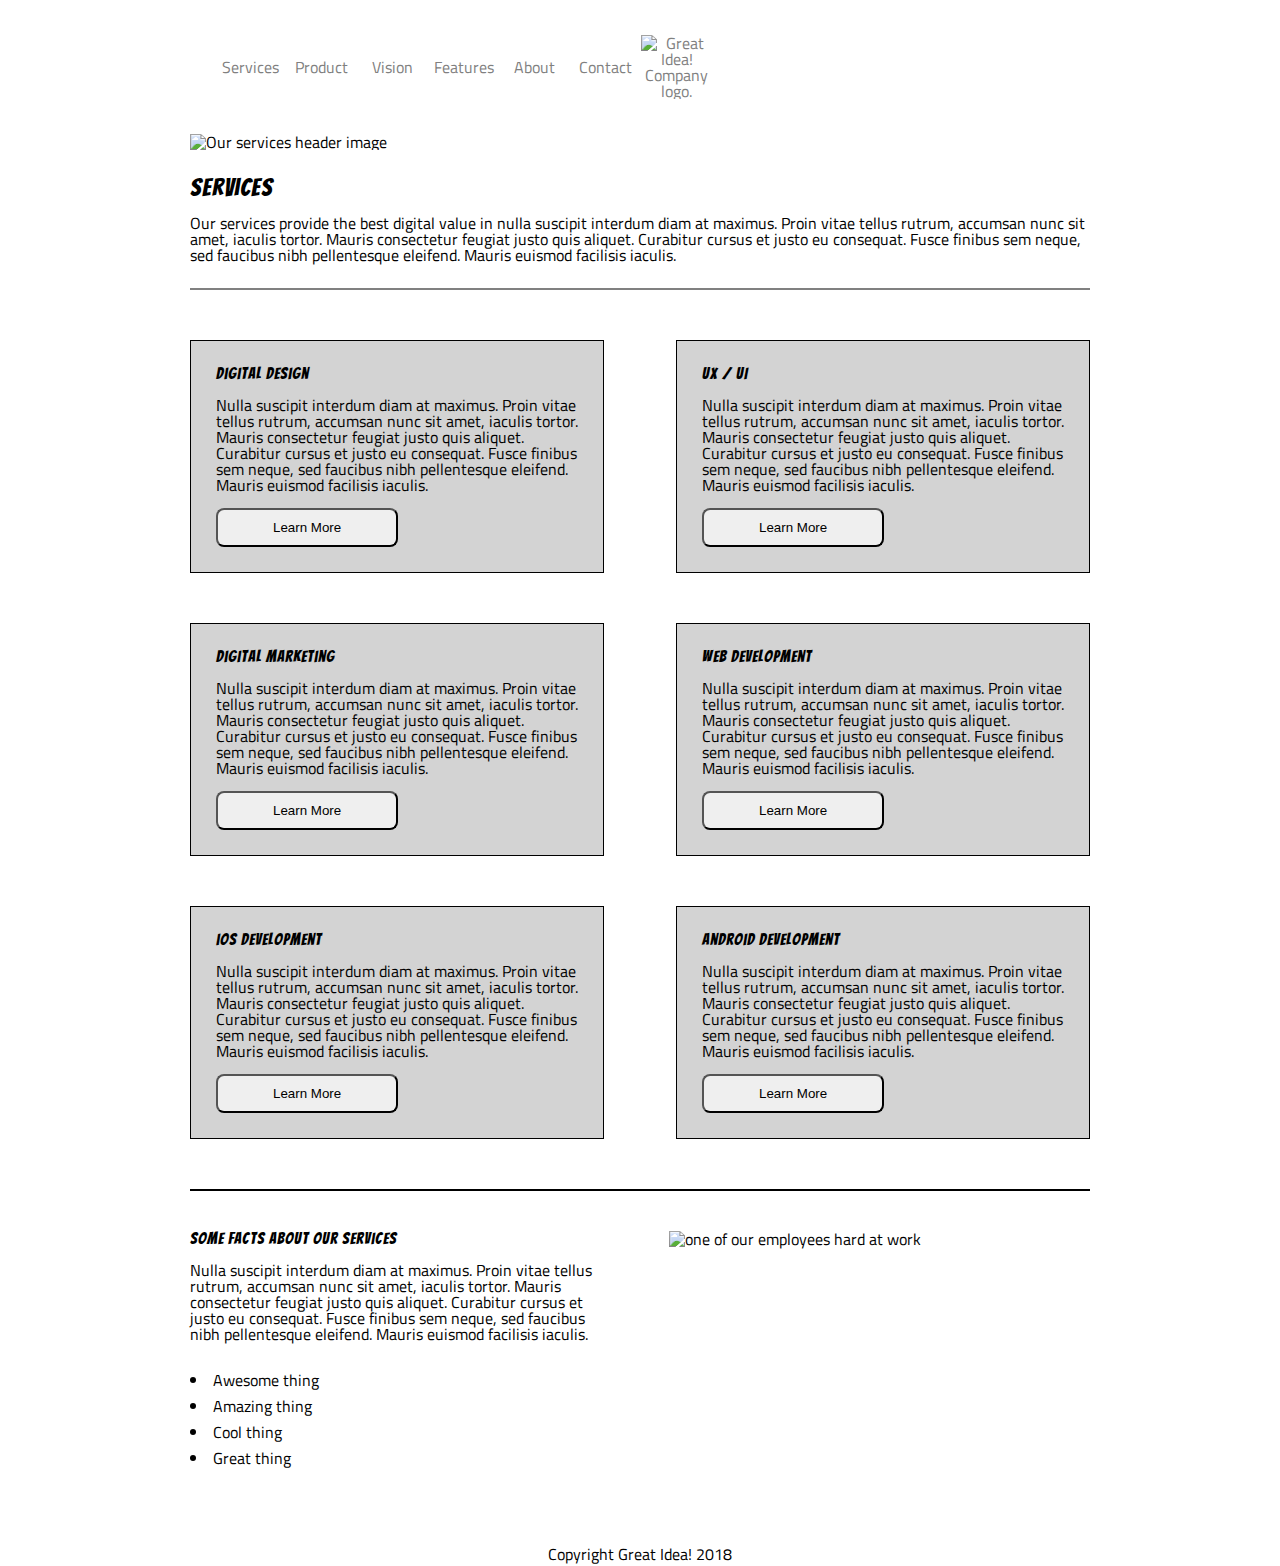
==== commit 757d46d4: "Almost finished" ====
--- a/great-idea/services.html
+++ b/great-idea/services.html
@@ -17,137 +17,137 @@
 <body>
   <!-- Header content -->
   <header>
-    <nav>
-      <a href="#">Services</a>
-      <a href="#">Product</a>
-      <a href="#">Vision</a>
-      <a href="#">Features</a>
-      <a href="#">About</a>
-      <a href="#">Contact</a>
-      <a href="index.html">
-        <img class="logo" src="img/logo.png" alt="Great Idea! Company logo.">
-      </a>
+    <nav class="service-nav">
+      <div>
+        <a href="#">Services</a>
+        <a href="#">Product</a>
+        <a href="#">Vision</a>
+        <a href="#">Features</a>
+        <a href="#">About</a>
+        <a href="#">Contact</a><a href="index.html">
+            <img class="logo" src="img/logo.png" alt="Great Idea! Company logo.">
+          </a>
+      </div>
+      
     </nav>
-    
   </header>
 
+  <!-- Service section before image -->
+  <img class="services-header-img" src="img/services-header.jpg" alt="Our services header image">
+
+  <!-- Services content -->
+  <section class="service-section">
+    <h1>Services</h1>
+
+    <p>
+      Our services provide the best digital value in nulla suscipit interdum diam at maximus. 
+      Proin vitae tellus rutrum, accumsan nunc sit amet, iaculis tortor. 
+      Mauris consectetur feugiat justo quis aliquet. Curabitur cursus et justo eu consequat. 
+      Fusce finibus sem neque, sed faucibus nibh pellentesque eleifend. 
+      Mauris euismod facilisis iaculis.
+    </p>
+  </section>
+
+  <!-- Div placed for border across page -->
+  <div class="border1"></div>
+
+  <!-- Middle section content -->
+  <section class="middle-section">
+    <div class="mid-container">
+      <h3>Digital Design</h3>
+
+      <p>
+        Nulla suscipit interdum diam at maximus. Proin vitae tellus rutrum, accumsan nunc sit amet, iaculis tortor. Mauris consectetur feugiat justo quis aliquet. Curabitur cursus et justo eu consequat. Fusce finibus sem neque, sed faucibus nibh pellentesque
+        eleifend. Mauris euismod facilisis iaculis.
+      </p>
+
+      <button type="button">Learn More</button>
+    </div>
 
 
-<img class="services-header-img" src="img/services-header.jpg" alt="Our services header image">
+    <div class="mid-container">
+      <h3>UX / UI</h3>
 
-<!-- Services content -->
-<section class="service-section">
-  <h1>Services</h1>
+      <p>
+        Nulla suscipit interdum diam at maximus. Proin vitae tellus rutrum, accumsan nunc sit amet, iaculis tortor. Mauris consectetur feugiat justo quis aliquet. Curabitur cursus et justo eu consequat. Fusce finibus sem neque, sed faucibus nibh pellentesque
+        eleifend. Mauris euismod facilisis iaculis.
+      </p>
 
-  <p>
-    Our services provide the best digital value in nulla suscipit interdum diam at maximus. 
-    Proin vitae tellus rutrum, accumsan nunc sit amet, iaculis tortor. 
-    Mauris consectetur feugiat justo quis aliquet. Curabitur cursus et justo eu consequat. 
-    Fusce finibus sem neque, sed faucibus nibh pellentesque eleifend. 
-    Mauris euismod facilisis iaculis.
-  </p>
-</section>
+      <button type="button">Learn More</button>
+    </div>
 
-<!-- Div placed for border across page -->
-<div class="border1"></div>
+    <div class="mid-container">
+      <h3>Digital Marketing</h3>
 
-<!-- Middle section content -->
-<section class="middle-section">
-  <div class="mid-container">
-    <h3>Digital Design</h3>
+      <p>
+        Nulla suscipit interdum diam at maximus. Proin vitae tellus rutrum, accumsan nunc sit amet, iaculis tortor. Mauris consectetur feugiat justo quis aliquet. Curabitur cursus et justo eu consequat. Fusce finibus sem neque, sed faucibus nibh pellentesque
+        eleifend. Mauris euismod facilisis iaculis.
+      </p>
 
-    <p>
-      Nulla suscipit interdum diam at maximus. Proin vitae tellus rutrum, accumsan nunc sit amet, iaculis tortor. Mauris consectetur feugiat justo quis aliquet. Curabitur cursus et justo eu consequat. Fusce finibus sem neque, sed faucibus nibh pellentesque
-      eleifend. Mauris euismod facilisis iaculis.
-    </p>
+      <button type="button">Learn More</button>
+    </div>
 
-    <button type="button">Learn More</button>
-  </div>
+    <div class="mid-container">
+      <h3>Web Development</h3>
 
+      <p>
+        Nulla suscipit interdum diam at maximus. Proin vitae tellus rutrum, accumsan nunc sit amet, iaculis tortor. Mauris consectetur feugiat justo quis aliquet. Curabitur cursus et justo eu consequat. Fusce finibus sem neque, sed faucibus nibh pellentesque
+        eleifend. Mauris euismod facilisis iaculis.
+      </p>
 
-  <div class="mid-container">
-    <h3>UX / UI</h3>
+      <button type="button">Learn More</button>
+    </div>
 
-    <p>
-      Nulla suscipit interdum diam at maximus. Proin vitae tellus rutrum, accumsan nunc sit amet, iaculis tortor. Mauris consectetur feugiat justo quis aliquet. Curabitur cursus et justo eu consequat. Fusce finibus sem neque, sed faucibus nibh pellentesque
-      eleifend. Mauris euismod facilisis iaculis.
-    </p>
+    <div class="mid-container">
+      <h3>iOS Development</h3>
 
-    <button type="button">Learn More</button>
-  </div>
+      <p>
+        Nulla suscipit interdum diam at maximus. Proin vitae tellus rutrum, accumsan nunc sit amet, iaculis tortor. Mauris consectetur feugiat justo quis aliquet. Curabitur cursus et justo eu consequat. Fusce finibus sem neque, sed faucibus nibh pellentesque
+        eleifend. Mauris euismod facilisis iaculis.
+      </p>
 
-  <div class="mid-container">
-    <h3>Digital Marketing</h3>
+      <button type="button">Learn More</button>
+    </div>
 
-    <p>
-      Nulla suscipit interdum diam at maximus. Proin vitae tellus rutrum, accumsan nunc sit amet, iaculis tortor. Mauris consectetur feugiat justo quis aliquet. Curabitur cursus et justo eu consequat. Fusce finibus sem neque, sed faucibus nibh pellentesque
-      eleifend. Mauris euismod facilisis iaculis.
-    </p>
+    <div class="mid-container">
+      <h3>Android Development</h3>
 
-    <button type="button">Learn More</button>
-  </div>
+      <p>
+        Nulla suscipit interdum diam at maximus. Proin vitae tellus rutrum, accumsan nunc sit amet, iaculis tortor. Mauris consectetur feugiat justo quis aliquet. Curabitur cursus et justo eu consequat. Fusce finibus sem neque, sed faucibus nibh pellentesque
+        eleifend. Mauris euismod facilisis iaculis.
+      </p>
 
-  <div class="mid-container">
-    <h3>Web Development</h3>
+      <button type="button">Learn More</button>
+    </div>
+  </section>
 
-    <p>
-      Nulla suscipit interdum diam at maximus. Proin vitae tellus rutrum, accumsan nunc sit amet, iaculis tortor. Mauris consectetur feugiat justo quis aliquet. Curabitur cursus et justo eu consequat. Fusce finibus sem neque, sed faucibus nibh pellentesque
-      eleifend. Mauris euismod facilisis iaculis.
-    </p>
+  <!-- Div placed for border across page -->
+  <div class="border2"></div>
 
-    <button type="button">Learn More</button>
-  </div>
+  <!-- Facts about services content -->
+  <section class="facts-section">
+    <div>
+      <h3>Some Facts About Our Services</h3>
 
-  <div class="mid-container">
-    <h3>iOS Development</h3>
+      <p>
+        Nulla suscipit interdum diam at maximus. Proin vitae tellus rutrum, accumsan nunc sit amet, iaculis tortor. Mauris consectetur feugiat justo quis aliquet. Curabitur cursus et justo eu consequat. Fusce finibus sem neque, sed faucibus nibh pellentesque
+        eleifend. Mauris euismod facilisis iaculis.
+      </p>
+  
+      <ul class="list">
+        <li class="list-item">Awesome thing</li>
+        <li class="list-item">Amazing thing</li>
+        <li class="list-item">Cool thing</li>
+        <li class="list-item">Great thing</li>
+      </ul>
+    </div> 
+    <img class="services-info-img" src="img/services-info.png" alt="one of our employees hard at work">
+  </section>
 
-    <p>
-      Nulla suscipit interdum diam at maximus. Proin vitae tellus rutrum, accumsan nunc sit amet, iaculis tortor. Mauris consectetur feugiat justo quis aliquet. Curabitur cursus et justo eu consequat. Fusce finibus sem neque, sed faucibus nibh pellentesque
-      eleifend. Mauris euismod facilisis iaculis.
-    </p>
-
-    <button type="button">Learn More</button>
-  </div>
-
-  <div class="mid-container">
-    <h3>Android Development</h3>
-
-    <p>
-      Nulla suscipit interdum diam at maximus. Proin vitae tellus rutrum, accumsan nunc sit amet, iaculis tortor. Mauris consectetur feugiat justo quis aliquet. Curabitur cursus et justo eu consequat. Fusce finibus sem neque, sed faucibus nibh pellentesque
-      eleifend. Mauris euismod facilisis iaculis.
-    </p>
-
-    <button type="button">Learn More</button>
-  </div>
-</section>
-
-<!-- Div placed for border across page -->
-<div class="border2"></div>
-
-<!-- Facts about services content -->
-<section class="facts-section">
-  <div>
-    <h3>Some Facts About Our Services</h3>
-
-    <p>
-      Nulla suscipit interdum diam at maximus. Proin vitae tellus rutrum, accumsan nunc sit amet, iaculis tortor. Mauris consectetur feugiat justo quis aliquet. Curabitur cursus et justo eu consequat. Fusce finibus sem neque, sed faucibus nibh pellentesque
-      eleifend. Mauris euismod facilisis iaculis.
-    </p>
- 
-    <ul class="list">
-      <li class="list-item">Awesome thing</li>
-      <li class="list-item">Amazing thing</li>
-      <li class="list-item">Cool thing</li>
-      <li class="list-item">Great thing</li>
-    </ul>
-  </div> 
-  <img class="services-info-img" src="img/services-info.png" alt="one of our employees hard at work">
-</section>
-
-<!-- Footer content -->
-<footer id="copyright">
-  Copyright Great Idea! 2018
-</footer>
+  <!-- Footer content -->
+  <footer id="copyright">
+    Copyright Great Idea! 2018
+  </footer>
 
 </body>
 
--- a/great-idea/css/index.css
+++ b/great-idea/css/index.css
@@ -65,7 +65,12 @@
     margin-bottom: 15px;
 }
 
-/* index.html styles below */
+
+/* 
+ * **************************
+ * Index.html styles below 
+ * **************************
+*/
 
 
 /* Header Styles */
@@ -132,16 +137,32 @@
 }
 
 
-/* Services.html styles below */
+/* 
+ * **************************
+ * Services.html styles below 
+ * **************************
+*/
 
 
 /* Header section styles */
+header .service-nav {
+	display:flex;
+	justify-content:space-between;
+	align-items:center;
+	margin-top:10px;
+	margin-bottom:10px;
+}
+.service-nav div{
+	display:flex;
+	justify-content:space-between;
+	align-items:center;
+}
+
+
+/* Services section styles */
 .services-header-img{
 	width:100%
 }
-
-
-/* Services section styles */
 .service-section {
 	margin-top:25px;
 	margin-bottom:25px;
